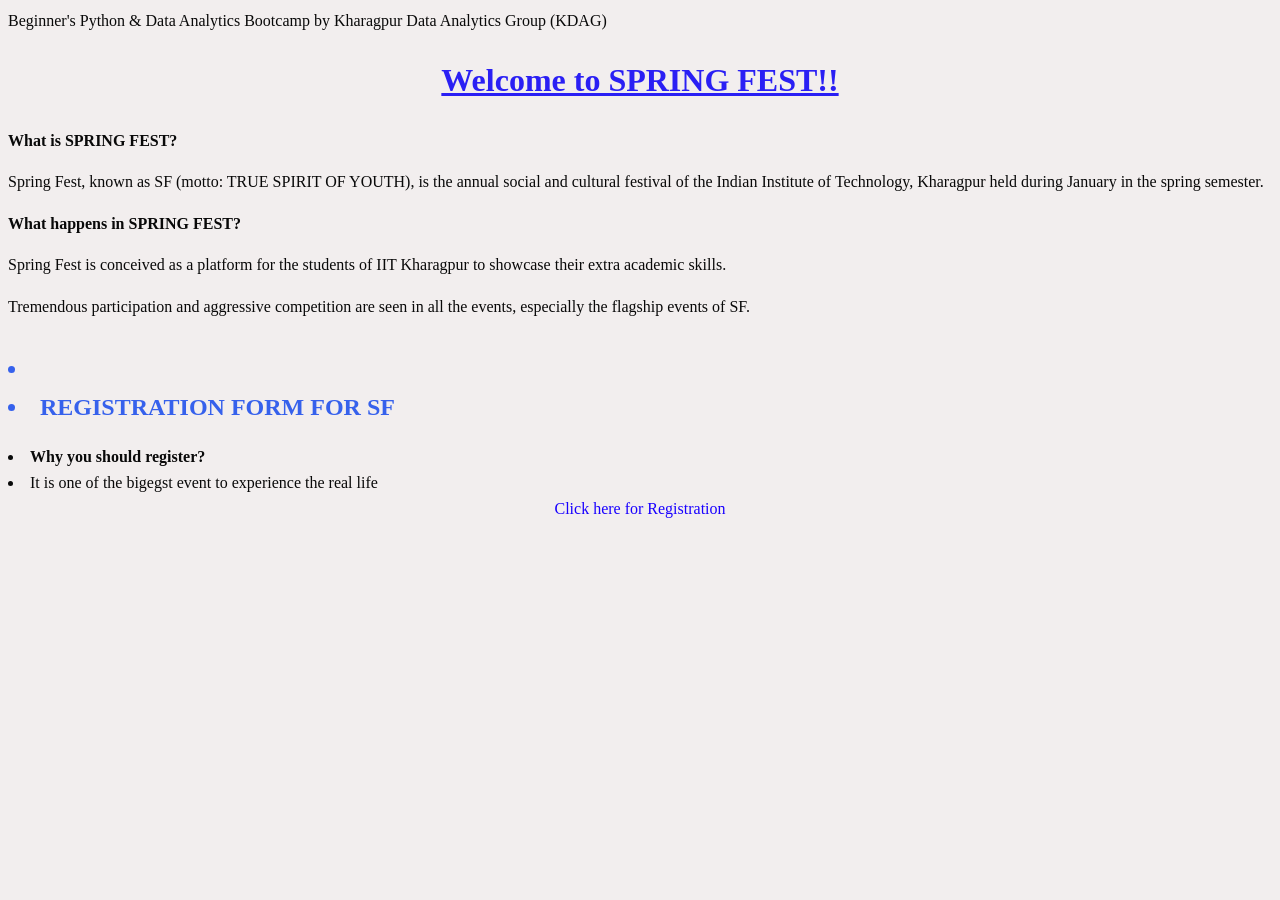
==== index.html @ 266d6c0f "Add files via upload" ====
<!DOCTYPE html>
<html lang="en">
<head>
    <meta charset="UTF-8">
    <meta name="viewport" content="width=device-width, initial-scale=1.0">
    <link rel="stylesheet" href="./style.css"
    <title>Beginner's Python & Data Analytics Bootcamp
         by Kharagpur Data Analytics Group (KDAG)

    </title>
</head>
<body>
    <h1>Welcome to SPRING FEST!! </h1>
    <main> 
        <b> What is SPRING FEST?</b>
        <p>Spring Fest, known as SF (motto: TRUE SPIRIT OF YOUTH), is the annual social and cultural festival of the Indian Institute of Technology, Kharagpur held during January in the spring semester.</p>
        <b>What happens in SPRING FEST?</b>
        <p>Spring Fest is conceived as a platform for the students of IIT Kharagpur to showcase their extra academic skills.</p>
        <p>Tremendous participation and aggressive competition are seen in all the events, especially the flagship events of SF.</p>
      <h2> <li><li><b>REGISTRATION FORM FOR SF</b></li></li>  </h2>
      <li><b>Why you should register?</b></li> 
      <li>It is one of the bigegst event to experience the real life</li>     
      
      <!-- Registration Button-->
       <!--Centre alignment-->
    <div style="text-align:center;margin: top: 20px;">
      <a href="form.html">
            Click here for Registration
      </a> 
    </div>
    </main>
    
</body>
</html>
---- style.css ----
html{
    background-color: hsl(0, 12%, 94%);
    color: #090909;
    line-height: 1.6;
    font-family: 'Times New Roman', Times, serif;
}
.container {
    margin: 40px auto;
    max-width: 800px;
    padding 30px rem;
    border-radius: 8px;
    box-shadow: 0 4px 6px rgba(0,0,0,0.5);
    border: 1 px solid #3a506b;
}
h1{
    font-size: xx-large;
    font-family:cursive;
    font-display: fallback;
    color: hsl(243, 91%, 54%);
    text-align: center;
    text-decoration-line: underline;
    text-shadow:aqua;
    
}
h2,h3{
    color: #3661ec;
    font-size: 1.4 rem;
    margin-top: 30px;
    margin-bottom: 12px;
    padding-bottom: 6px;
}
strong{
    color: #312be4;
    font-weight: 600;
    text-decoration: underline;
    text-underline-offset: 4px;
} 
a {
    color: hsl(246, 100%, 50%);
    text-decoration: none;
    transition: color 0.2 ease;
}
a:hover{
    color: #f00cd1;
    text-decoration: underline;
}
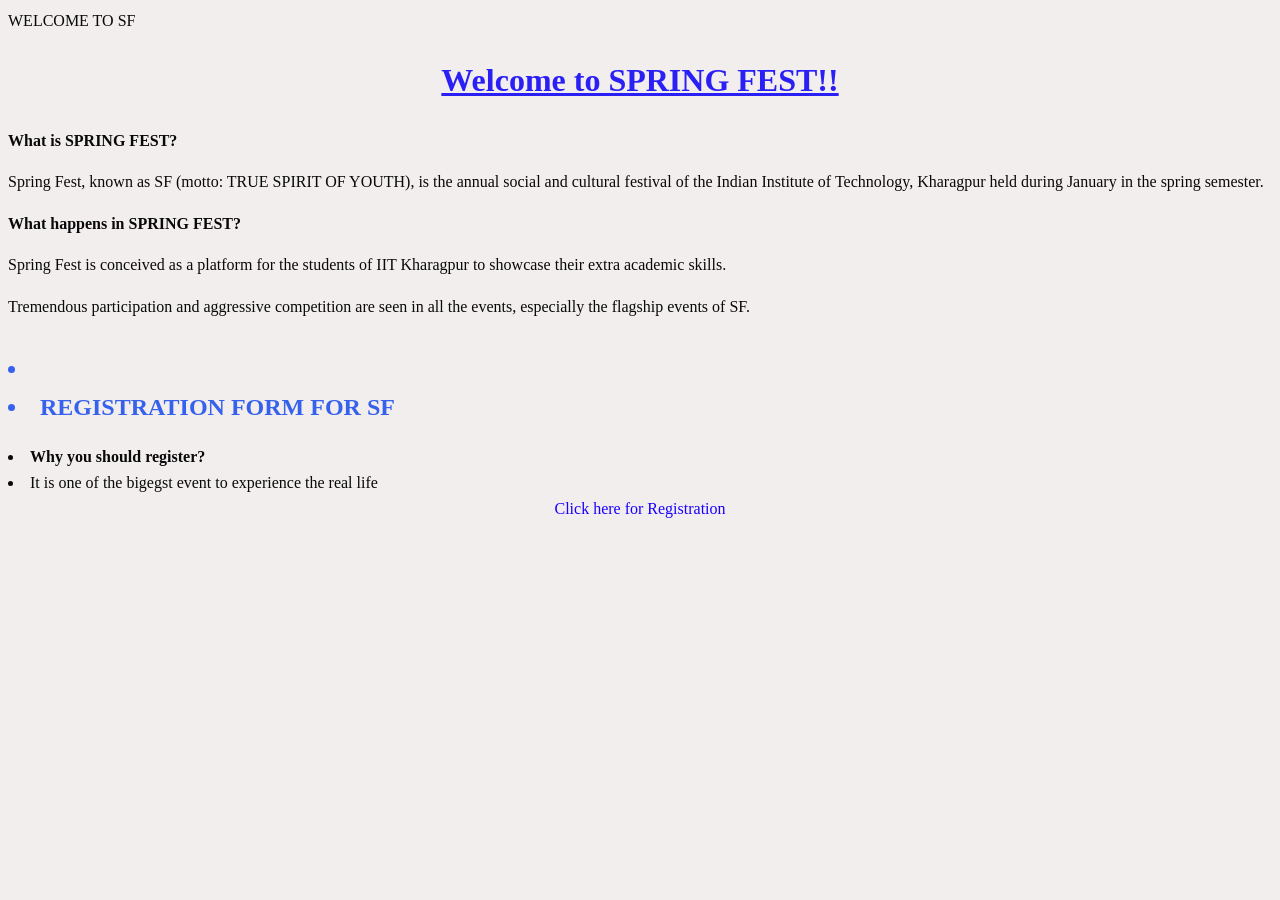
==== commit 39ae8712: "index.html" ====
--- a/index.html
+++ b/index.html
@@ -4,8 +4,7 @@
     <meta charset="UTF-8">
     <meta name="viewport" content="width=device-width, initial-scale=1.0">
     <link rel="stylesheet" href="./style.css"
-    <title>Beginner's Python & Data Analytics Bootcamp
-         by Kharagpur Data Analytics Group (KDAG)
+    <title>WELCOME TO SF
 
     </title>
 </head>
@@ -31,4 +30,4 @@
     </main>
     
 </body>
-</html>+</html>
